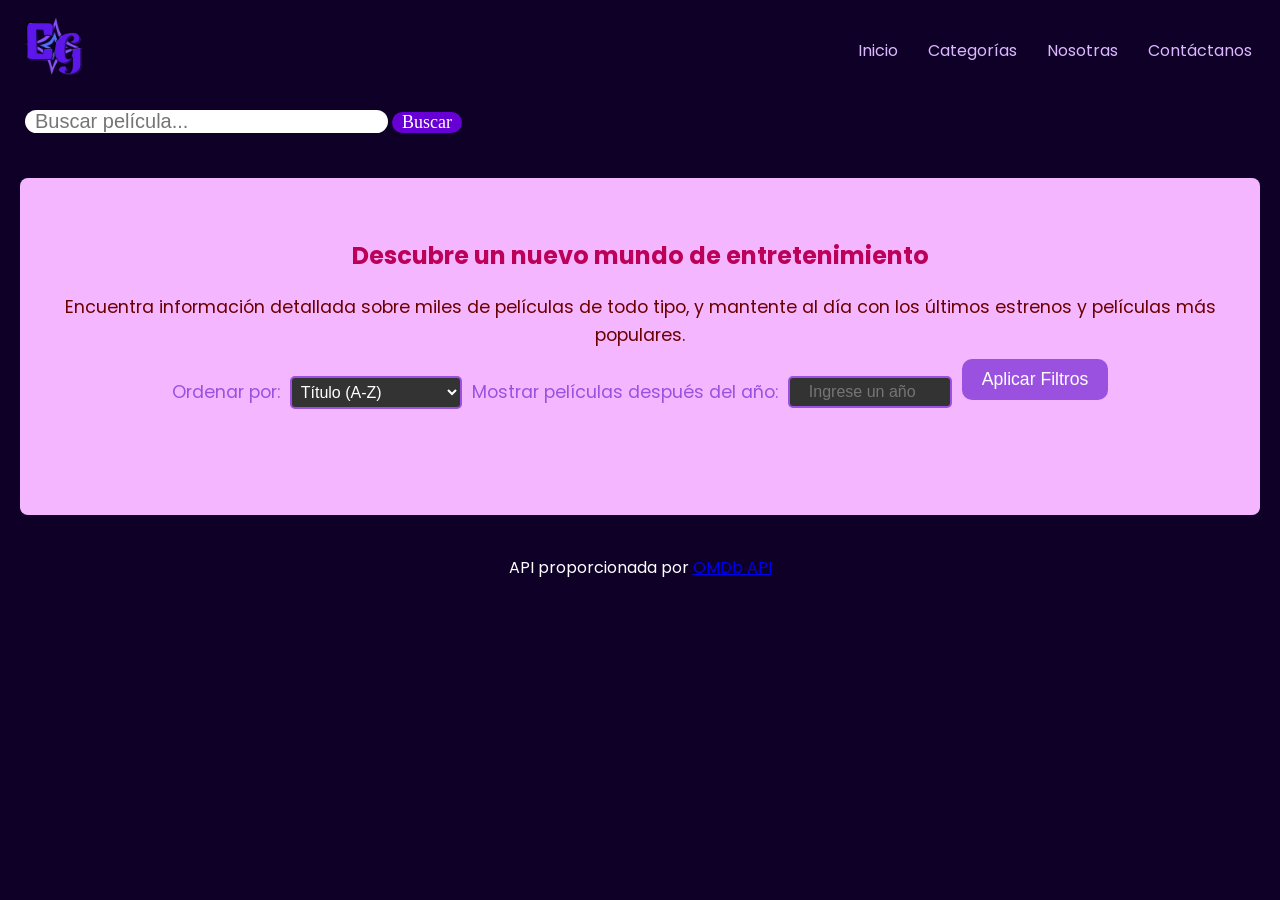
==== buscador.html @ d41b3067 "terminado" ====
<!DOCTYPE html>
<html lang="en">
  <head>
    <meta charset="UTF-8" />
    <meta name="viewport" content="width=device-width, initial-scale=1.0" />
    <link rel="stylesheet" href="assets/style/styles.css">
    <link rel="stylesheet" href="assets/style/style.css">
    <link rel="preconnect" href="https://fonts.googleapis.com" />
    <link rel="preconnect" href="https://fonts.gstatic.com" crossorigin />
    <link
      href="https://fonts.googleapis.com/css2?family=Poppins:ital,wght@0,100;0,200;0,300;0,400;0,500;0,600;0,700;0,800;0,900;1,100;1,200;1,300;1,400;1,500;1,600;1,700;1,800;1,900&display=swap"
      rel="stylesheet"
    />
    <title>Document</title>
  </head>
  <body>
    <!--aqui viene el menu-->

    <header>
      <nav>
        <img src="assets/img/CINEMA.png" alt="cinema" class="cinema" />
        <ul class="menu">
          <li><a href="index.html">Inicio</a></li>
          <li>
            <a href="#">Categorías</a>
            <ul>
              <li>
                <a href="categorias.html?categoria=harry+potter"
                  >Harry Potter</a
                >
              </li>
              <li><a href="categorias.html?categoria=barbie">Barbie</a></li>
              <li>
                <a href="categorias.html?categoria=spider+man">Spiderman</a>
              </li>
              <li>
                <a href="categorias.html?categoria=monster+high"
                  >Monster High</a
                >
              </li>
              <li>
                <a href="categorias.html?categoria=star+wars">Star Wars</a>
              </li>
              <li>
                <a href="categorias.html?categoria=lord+of+the+rings"
                  >The Lord of the Rings</a
                >
              </li>
              <li><a href="categorias.html?categoria=x+men">X-Men</a></li>
            </ul>
          </li>
          <li><a href="nosotras.html">Nosotras</a></li>
          <li><a href="contacto.html">Contáctanos</a></li>
        </ul>
      </nav>
    </header>
    <div class="hero_nuevo">
      <form id="search-form">
        <input
          type="text"
          id="search-input"
          placeholder="Buscar película..."
          required
        />
        <button type="submit">Buscar</button>
        <h2></h2>
      </form>
    </div>

    <!--Aqui es la parte baja de la web-->

    <main>
      <section class="description-section">
        <h1></h1>
        <h2>Descubre un nuevo mundo de entretenimiento</h2>
        <p>
          Encuentra información detallada sobre miles de películas de todo tipo,
          y mantente al día con los últimos estrenos y películas más populares.
        </p>

        <!-- Contenedor donde se mostrarán los resultados de búsqueda -->
        <!-- Filtros -->
        <div id="filtros">
          <label for="ordenar">Ordenar por:</label>
          <select id="ordenar">
            <option value="titulo">Título (A-Z)</option>
            <option value="titulo-desc">Título (Z-A)</option>
            <option value="anio-asc">Año (Ascendente)</option>
            <option value="anio-desc">Año (Descendente)</option>
          </select>

          <label for="filtroAnio">Mostrar películas después del año:</label>
          <input type="number" id="filtroAnio" placeholder="Ingrese un año" />

          <button id="aplicarFiltros">Aplicar Filtros</button>
        </div>

        <div id="movies-container" class="movies-grid"></div>
       
      </section>
    </main>

    <footer>
      <p>
        API proporcionada por
        <a href="https://www.omdbapi.com/" target="_blank">OMDb API</a>
      </p>
    </footer>

    <script
      src="https://code.jquery.com/jquery-3.7.1.js"
      integrity="sha256-eKhayi8LEQwp4NKxN+CfCh+3qOVUtJn3QNZ0TciWLP4="
      crossorigin="anonymous"
    ></script>
    <script src="assets/js/intro.js"></script>
    <script src="assets/js/script.js"></script>
  </body>
</html>
---- assets/style/styles.css ----
/* Contenedor principal */
#movies-container {
    display: flex;
    flex-wrap: wrap;
    justify-content: center;
    gap: 20px; /* Espacio entre las tarjetas */
}

/* Tarjetas de películas */
#movies-container .movies-container {
    background-color: white;
    border-radius: 10px;
    box-shadow: 0px 0px 10px rgba(0, 0, 0, 0.1);
    width: 200px;
    padding: 10px;
    text-align: center;
    margin: 10px;
    transition: transform 0.3s ease, box-shadow 0.3s ease; /* Animación suave */
}

/* Imagen dentro de las tarjetas */
#movies-container .movies-container img {
    width: 100%;
    border-radius: 10px;
}

/* Título de la película */
#movies-container .movies-container h4 a {
    text-decoration: none;
    color: #000;
    font-weight: bold;
    font-size: 16px;
    display: block;
    margin-top: 10px;
}

/* Año de la película */
#movies-container .movies-container h3 {
    color: #555;
    font-size: 14px;
    margin-top: 5px;
}

/* Efecto de hover (animación) */
#movies-container .movies-container:hover {
    transform: scale(1.05); /* Efecto de zoom */
    box-shadow: 0px 10px 20px rgba(0, 0, 0, 0.2); /* Sombra más fuerte */
}


/* Estilos del menú */
nav{
    display: flex;
    margin: auto;
    justify-content: space-between;
    align-items: center;
    padding-top: 0px;
    padding-right: 1%;
  }
  
  .cinema{
    width: 100px;
  }
  
  ul, ol {
    list-style: none;
  }
  
  h1{
    padding: 10px;
    font-size: 2.5rem;
    font-weight: bold;
    color: purple;
    text-align: center;
}
---- assets/style/style.css ----
/* Reseteo de márgenes y paddings */
* {
  padding: 0px;
  margin: 0px;
  

}

body{
  background-color: #0f0028;
  font-family: "Poppins", sans-serif;
  font-weight: 400;
  font-style: normal;
}

/* Estilos del menú */
nav{
  display: flex;
  margin: auto;
  justify-content: space-between;
  align-items: center;
  padding-top: 0px;
  padding-right: 1%;
}

.cinema{
  width: 100px;
}

ul, ol {
  list-style: none;
}

.menu li a {
  background-color: #0f0028;
  color: rgb(221, 183, 255);
  text-decoration: none;
  overflow: hidden;
  transition: 0.2s;
  display: block;
  padding: 10px 15px;
}

.menu li a:hover {
  background-color: rgb(62, 62, 255);
  color: #5bf1ff;
  box-shadow: 0 0 3px rgb(0, 0, 255);
}

.menu > li {
  float: left;
}

.menu li ul{
  display:none;
  position: absolute;
  min-width: 140px;
}

.menu li:hover > ul {
  display: block;
}

/* Hero section */
.hero {
  display: flex;
  flex-direction: column;
  justify-content: center;
  align-items: center;
  height: 500px; /* Para centrar verticalmente, el contenedor ocupará toda la altura de la ventana */
  text-align: center;
  background: url(fondo1.png);
  color: rgb(255, 255, 255);
  font-family: "Nerko One", cursive;
}

.hero h1 {
  font-size: 60px;
  margin-bottom: 10px;
  text-shadow: 0 0 10px #8f00b3;
  -webkit-text-stroke : 1px #dc8ff6;
}

.hero p {
  font-size: 30px;
  margin-bottom: 20px;
  -webkit-text-stroke: 0.2px gray;
}

.hero a {
  text-decoration: none;
  padding: 10px;
  border: 2px solid #ed5edf;
  border-radius: 10px;
  background-color: rgb(233, 111, 255);
  color: white;
  overflow: hidden;
  transition: 0.2s;
}

.hero a:hover {
  background-color: #ff0cf7;
 
  box-shadow: 0 0 10px rgb(220, 60, 245), 0 0 15px rgb(219, 20, 86);
  transition-delay: 0.1s;
}

/*Aqui comienza edit para el boton y buscador*/
input{
  font-size: 20px;
  padding-right: 100px;
  padding-left: 10px;
  border-radius: 20px;
  border: none;
  overflow: hidden;
  transition: 1s;
}

input:hover{
  background-color: rgb(233, 229, 255);
  box-shadow: 0 0 5px rgb(250, 215, 255);
  color: #69047b;
  transition: 0.5s;
}

button {
  font-family: "Nerko One", cursive;
  font-size: 18px;
  border: none;
  border-radius: 20px;
  padding-left: 10px;
  padding-right: 10px;
  background-color: rgb(102, 0, 212);
  color: rgb(255, 255, 255);
  cursor: pointer;
  margin-bottom: 25px;
  overflow: hidden;
  transition: 0.5s;
}

button:hover {
  background-color: #50c5ff;
  box-shadow: 0 0 10px rgb(43, 0, 255);
}

.hero_nuevo{
  display: flex;
  flex-direction: column;
  padding-top: 10px;
  padding-left: 25px;
  height: auto; /* Para centrar verticalmente, el contenedor ocupará toda la altura de la ventana */
}

/* Estilos generales para el main y footer */
main{
  text-align: center;
}

footer{
  
  text-align: center;
  padding-bottom: 50px;
  color: white;
  margin-top: 40px;
  
}

/* Estilos para contenido después de la introducción */
.content{
  width: 100%;
  padding: 50px;
  font-size: 10px;
}

/* Sección Nosotras */
.nosotras{
  text-align: center;
}

.nosotras img{
  display: inline-flex;
  width: 250px;
}

/* Styles for the movie grid */

#titulo-categoria {
  font-family: "Nerko One", cursive;
  color: #6200ff;
  text-shadow: 0 0 2px rgb(0, 17, 255);
  text-align: center;
  margin-top: 0px;
  font-size: 45px;
}


.movies-grid {
  display: grid;
  grid-template-columns: repeat(auto-fit, minmax(200px, 1fr));
  gap: 20px;
  padding: 20px;
}

.movie {
  background-color: #fff;
  border-radius: 10px;
  overflow: hidden;
  text-align: center;
  box-shadow: 0 4px 8px rgba(0, 0, 0, 0.1);
  transition: transform 0.2s;
}

.movie img {
  width: 100%;
  height: auto;
  display: block;
}

.movie-title {
  padding: 10px;
  font-size: 1.2rem;
  font-weight: bold;
  color: #210745;
  text-align: center;
}

.movie:hover {
  transform: scale(1.05);
  box-shadow: 0 0 10px rgb(187, 0, 255);
}

/* Contact Section Styles */
.contact-section {
  background-color: rgb(237, 193, 255);
  padding: 20px;
  text-align: center;
  margin: 20px;
  border-radius: 10px;
  
}

.contact-section h2 {
  color: #9d0764;
  margin-bottom: 20px;
}

.contact-list {
  list-style-type: none;
  padding: 0;
  display: flex;
  justify-content: center;
  gap: 40px;
}

.contact-list li {
  display: flex;
  flex-direction: column;
  align-items: center;
  text-align: center;
  max-width: 100px;
}

.contact-list li a {
  text-decoration: none;
  color: #333;
  font-weight: bold;
  margin-top: 10px;
}

.contact-list li a:hover {
  color: #7ab3ef;
}

.contact-icon {
  font-size: 3rem;
  color: #2f0045;
}

.contact-icon:hover {
  color: #7a00b3;
}

/* Main section */
.description-section {
  padding: 40px;
  text-align: center;
  background-color: rgb(244, 183, 255);
  margin: 20px;
  border-radius: 8px;
}

.description-section h2 {
  color:#bc0058 ;
  margin-bottom: 20px;
}

.description-section p {
  color: rgb(107, 0, 0);
  line-height: 1.6;
  font-size: 1.1rem;
}

#recomendaciones {
  display: flex;
  flex-wrap: wrap;
  justify-content: center;
  gap: 20px; /* Espacio entre las cartas */
}

#recomendaciones div {
  background-color: #2c2c54;
  border-radius: 15px;
  padding: 20px;
  box-shadow: 0 4px 8px rgba(0, 0, 0, 0.3);
  max-width: 250px; /* Ancho máximo de las cartas */
  text-align: center;
  transition: transform 0.3s ease;
}

#recomendaciones div:hover {
  transform: scale(1.05); /* Efecto de zoom al pasar el cursor */
}

#recomendaciones img {
  border-radius: 10px;
  max-width: 100%;
  height: auto; /* Mantiene proporción */
}

#recomendaciones h3, #recomendaciones p {
  color: #fff; /* Texto en blanco */
  margin-top: 10px;
  font-family: Arial, sans-serif;
}

#recomendaciones a {
  color: #58a6ff; /* Color del enlace */
  text-decoration: none;
  font-weight: bold;
  display: inline-block;
  margin-top: 10px;
}

#recomendaciones a:hover {
  color: #fff; /* Cambia el color del enlace al pasar el cursor */
}
.peliRecomendadas{
  padding: 10px;
  margin-bottom: 15px;
  font-size: 3rem;
  font-weight: bold;
  color: #beafd4;
  text-align: center;
}

/* Aplicado solo al contenido dentro del div#moviesInfos */
#moviesInfos {
  display: flex;
  justify-content: space-between;
  align-items: flex-start;
  margin: 50px auto;
  width: 80%;
  background-color: #2a2a40;
  padding: 20px;
  border-radius: 15px;
  box-shadow: 0px 0px 15px rgba(0, 0, 0, 0.5);
}

#moviesInfos img {
  max-width: 40%;
  border-radius: 10px;
  margin-right: 20px;
  box-shadow: 0px 0px 15px rgba(0, 0, 0, 0.5);
}

#moviesInfos .movie-details {
  flex: 1;
  color: #cfcfe8;
}

#moviesInfos h2 {
  font-size: 2em;
  color: #ffffff;
  margin-bottom: 15px;
  border-bottom: 2px solid #576ce8;
  padding-bottom: 5px;
}

#moviesInfos p {
  font-size: 1.2em;
  line-height: 1.5;
  margin: 10px 0;
}

#moviesInfos p span {
  font-weight: bold;
  color: #576ce8;
}

#moviesInfos a {
  color: #576ce8;
  text-decoration: none;
  font-size: 1.1em;
  margin-top: 20px;
  display: inline-block;
  transition: color 0.3s ease;
}

#moviesInfos a:hover {
  color: #a5b3ff;
}

/* Estilos para el contenedor de filtros */
#filtros {
  display: flex;
  justify-content: center;
  align-items: center;
  gap: 10px;
  margin: 0px;
  padding: 10px;
  flex-wrap: wrap;
  border-radius: 10px;
}

/* Estilos para las etiquetas */
#filtros label {
  color: #9b51e0; /* Color morado para el texto */
  font-family: "Poppins", sans-serif;
  font-size: 1.1rem;
}

/* Estilos para el select */
#ordenar {
  background-color: #333;
  color: white;
  border: 2px solid #9b51e0;
  border-radius: 5px;
  padding: 5px;
  font-family: 'Comic Sans MS', sans-serif;
  font-size: 1rem;
}

/* Estilos para el input */
#filtroAnio {
  background-color: #333;
  color: white;
  border: 2px solid #9b51e0;
  border-radius: 5px;
  padding: 5px;
  font-family: 'Comic Sans MS', sans-serif;
  font-size: 1rem;
  width: 150px;
  text-align: center;
}

/* Estilos para el botón */
#aplicarFiltros {
  background-color: #9b51e0;
  color: white;
  border: none;
  border-radius: 10px;
  padding: 10px 20px;
  cursor: pointer;
  font-family: 'Comic Sans MS', sans-serif;
  font-size: 1.1rem;
  
}

#aplicarFiltros:hover {
  background-color: #731bc0; /* Un color más oscuro al pasar el ratón */
}
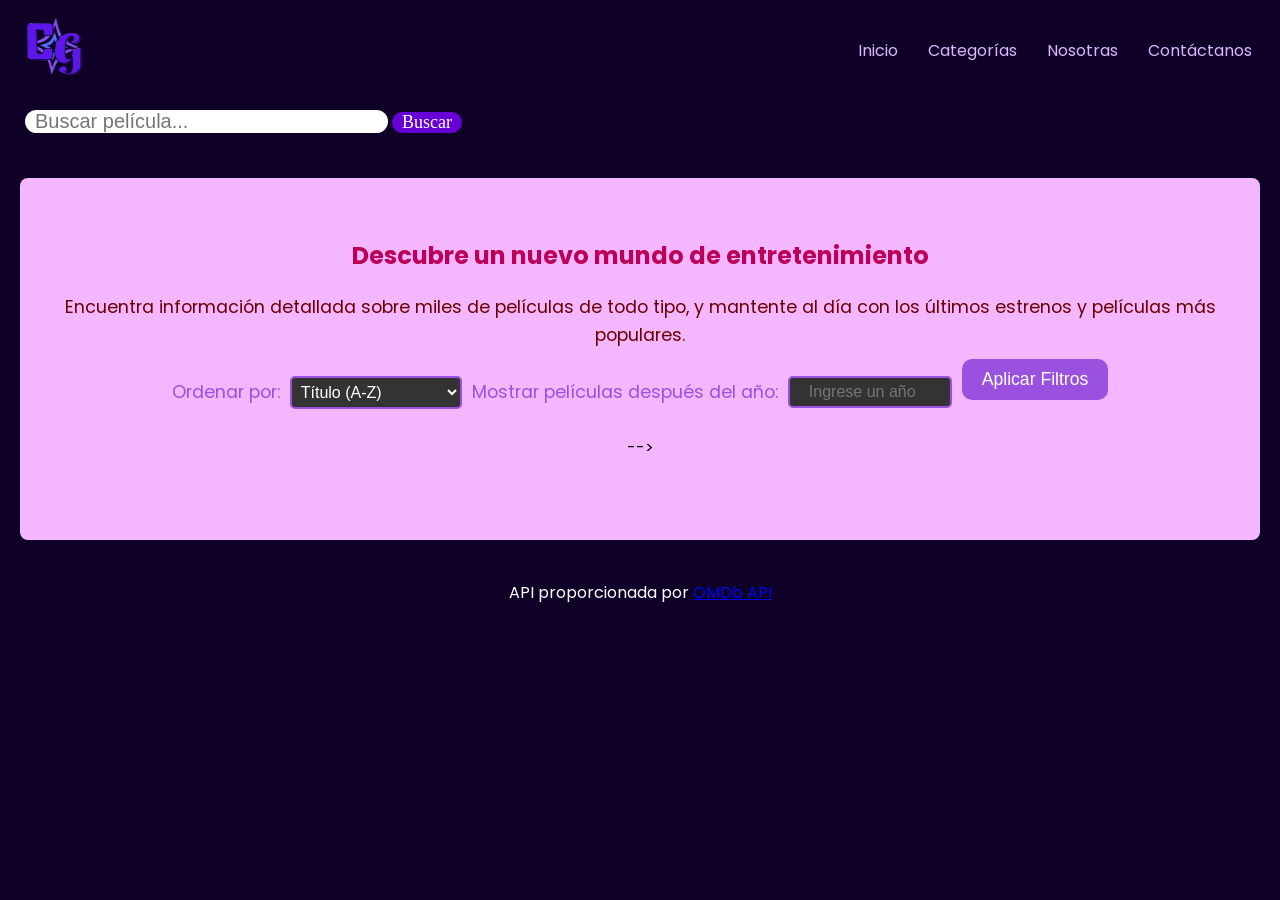
==== commit ff14102e: "Update buscador.html" ====
--- a/buscador.html
+++ b/buscador.html
@@ -78,7 +78,7 @@
           y mantente al día con los últimos estrenos y películas más populares.
         </p>
 
-        <!-- Contenedor donde se mostrarán los resultados de búsqueda -->
+<!--         <!-- Contenedor donde se mostrarán los resultados de búsqueda -->
         <!-- Filtros -->
         <div id="filtros">
           <label for="ordenar">Ordenar por:</label>
@@ -93,7 +93,7 @@
           <input type="number" id="filtroAnio" placeholder="Ingrese un año" />
 
           <button id="aplicarFiltros">Aplicar Filtros</button>
-        </div>
+        </div> -->
 
         <div id="movies-container" class="movies-grid"></div>
        
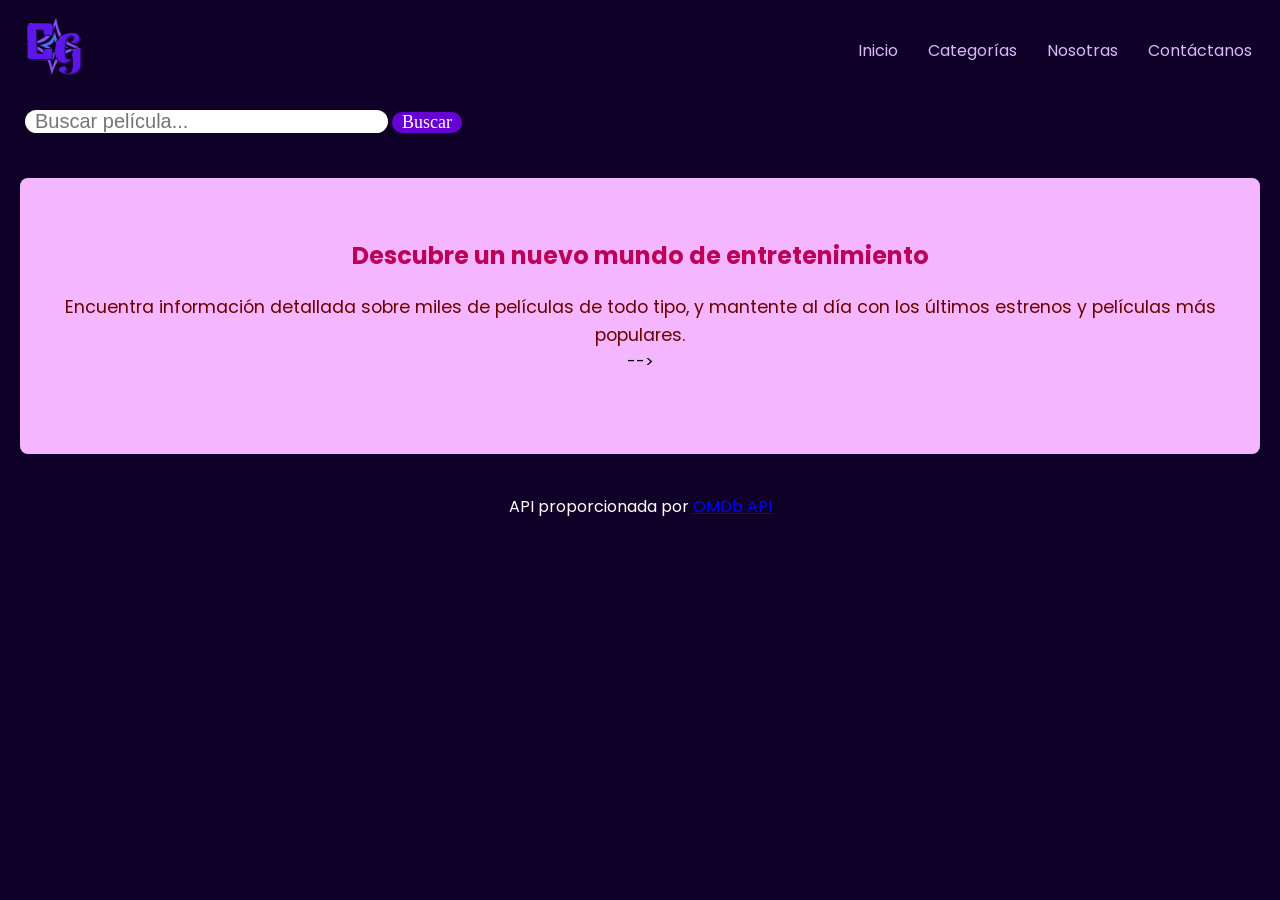
==== commit 42849ec0: "buscar s" ====
--- a/buscador.html
+++ b/buscador.html
@@ -80,7 +80,7 @@
 
 <!--         <!-- Contenedor donde se mostrarán los resultados de búsqueda -->
         <!-- Filtros -->
-        <div id="filtros">
+<!--         <div id="filtros">
           <label for="ordenar">Ordenar por:</label>
           <select id="ordenar">
             <option value="titulo">Título (A-Z)</option>
@@ -93,7 +93,7 @@
           <input type="number" id="filtroAnio" placeholder="Ingrese un año" />
 
           <button id="aplicarFiltros">Aplicar Filtros</button>
-        </div> -->
+        </div> --> -->
 
         <div id="movies-container" class="movies-grid"></div>
        
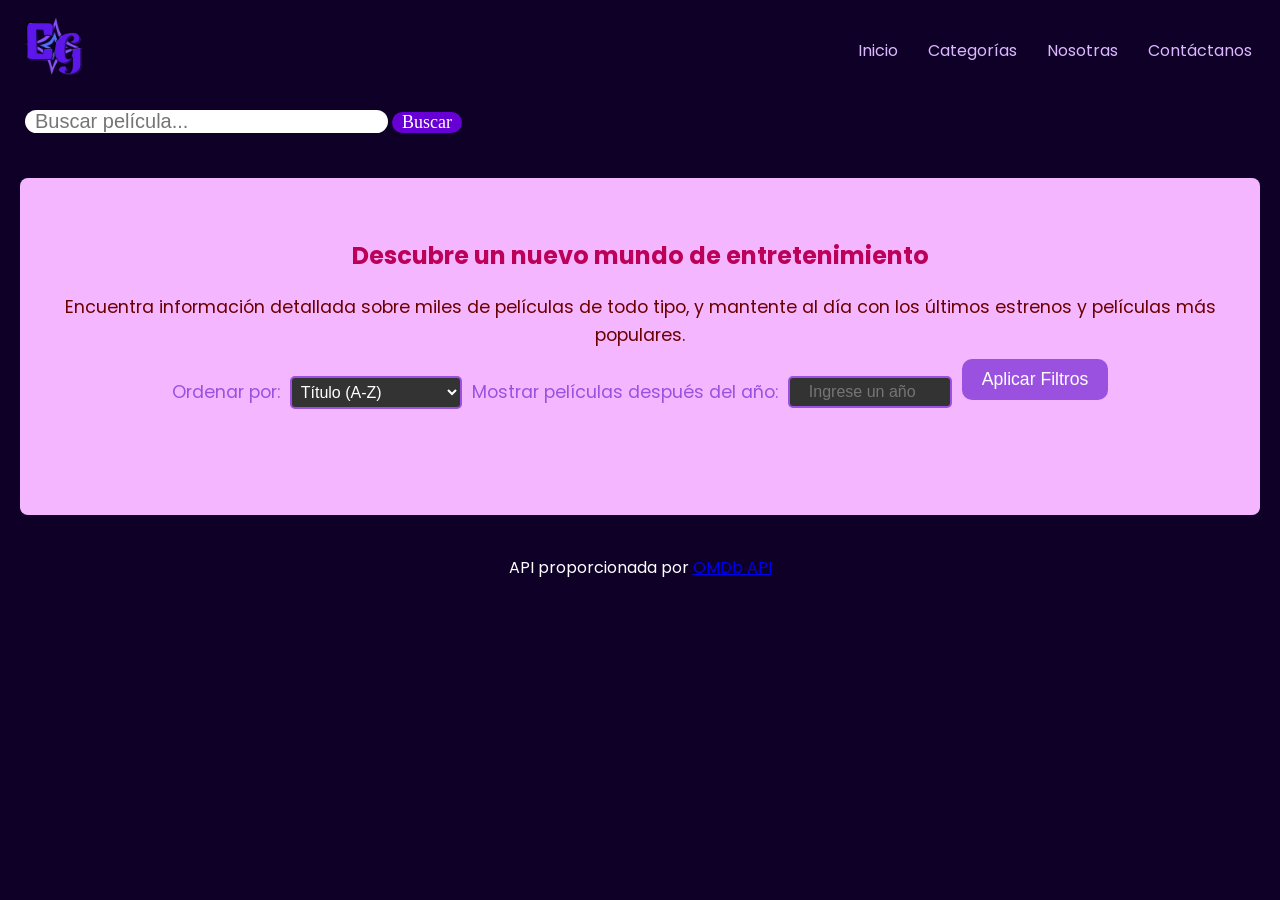
==== commit 9fac7726: "Update buscador.html" ====
--- a/buscador.html
+++ b/buscador.html
@@ -80,7 +80,7 @@
 
 <!--         <!-- Contenedor donde se mostrarán los resultados de búsqueda -->
         <!-- Filtros -->
-<!--         <div id="filtros">
+        <div id="filtros">
           <label for="ordenar">Ordenar por:</label>
           <select id="ordenar">
             <option value="titulo">Título (A-Z)</option>
@@ -93,7 +93,7 @@
           <input type="number" id="filtroAnio" placeholder="Ingrese un año" />
 
           <button id="aplicarFiltros">Aplicar Filtros</button>
-        </div> --> -->
+        </div> 
 
         <div id="movies-container" class="movies-grid"></div>
        
--- a/assets/style/style.css
+++ b/assets/style/style.css
@@ -189,7 +189,7 @@
   color: #6200ff;
   text-shadow: 0 0 2px rgb(0, 17, 255);
   text-align: center;
-  margin-top: 0px;
+  margin-top: 20px;
   font-size: 45px;
 }
 
@@ -298,59 +298,6 @@
   color: rgb(107, 0, 0);
   line-height: 1.6;
   font-size: 1.1rem;
-}
-
-#recomendaciones {
-  display: flex;
-  flex-wrap: wrap;
-  justify-content: center;
-  gap: 20px; /* Espacio entre las cartas */
-}
-
-#recomendaciones div {
-  background-color: #2c2c54;
-  border-radius: 15px;
-  padding: 20px;
-  box-shadow: 0 4px 8px rgba(0, 0, 0, 0.3);
-  max-width: 250px; /* Ancho máximo de las cartas */
-  text-align: center;
-  transition: transform 0.3s ease;
-}
-
-#recomendaciones div:hover {
-  transform: scale(1.05); /* Efecto de zoom al pasar el cursor */
-}
-
-#recomendaciones img {
-  border-radius: 10px;
-  max-width: 100%;
-  height: auto; /* Mantiene proporción */
-}
-
-#recomendaciones h3, #recomendaciones p {
-  color: #fff; /* Texto en blanco */
-  margin-top: 10px;
-  font-family: Arial, sans-serif;
-}
-
-#recomendaciones a {
-  color: #58a6ff; /* Color del enlace */
-  text-decoration: none;
-  font-weight: bold;
-  display: inline-block;
-  margin-top: 10px;
-}
-
-#recomendaciones a:hover {
-  color: #fff; /* Cambia el color del enlace al pasar el cursor */
-}
-.peliRecomendadas{
-  padding: 10px;
-  margin-bottom: 15px;
-  font-size: 3rem;
-  font-weight: bold;
-  color: #beafd4;
-  text-align: center;
 }
 
 /* Aplicado solo al contenido dentro del div#moviesInfos */
@@ -424,7 +371,7 @@
 
 /* Estilos para las etiquetas */
 #filtros label {
-  color: #9b51e0; /* Color morado para el texto */
+  color: #9b51e0; /*Color morado para el texto*/
   font-family: "Poppins", sans-serif;
   font-size: 1.1rem;
 }
